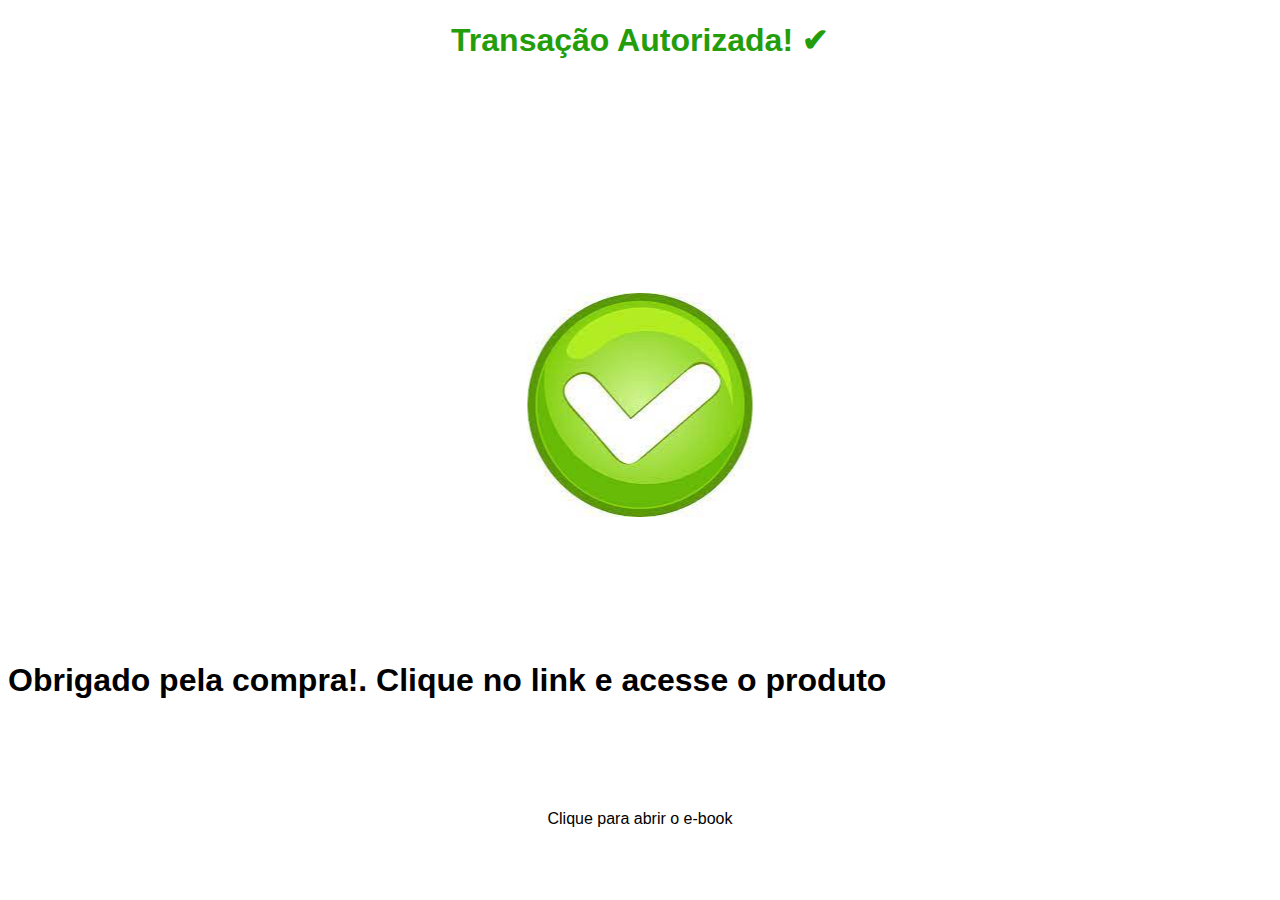
==== Braip/thanksPage/thanksPage.html @ c023fc83 "abc" ====
<!DOCTYPE html>
<html lang="pt-br">
<head>
    <meta charset="UTF-8">
    <meta name="viewport" content="width=device-width, initial-scale=1.0">
    <title>Transação completa - Obrigado!</title>
    <link rel="stylesheet" href="style.css">
</head>
<body>
    <h1 id="transition">Transação Autorizada! &#x2714 </h1>
    <img id="checkbtn" src="../Imgs/download.jfif" alt="Transação verificada">
    <section>    
        <h1 id="thanksMSG">Obrigado pela compra!. Clique no link e acesse o produto</h1>
        <a id="link" href="https://pietrodse.github.io/PDF/pdf/ebook.pdf">Clique para abrir o e-book</a>
    </section>
</body>
</html>
---- Braip/thanksPage/style.css ----
@charset "UTF-8";
*{
    font-family: Arial, Helvetica, sans-serif;
}
h1{
    text-align: center;
}
img#checkbtn{
    position: absolute;
    top: 45%;
    left: 50%;
    transform: translate(-50%, -50%);
}
h1#transition{
    color: rgb(36, 157, 11);
}
h1#thanksMSG{
    position: absolute;
    bottom: 20%;
}
a#link{
    position: absolute;
    color: black;
    text-decoration: none;
    top: 90%;
    left: 50%;
    transform: translate(-50%);
}
a#link:hover{
    color: rgb(26, 26, 26);
}
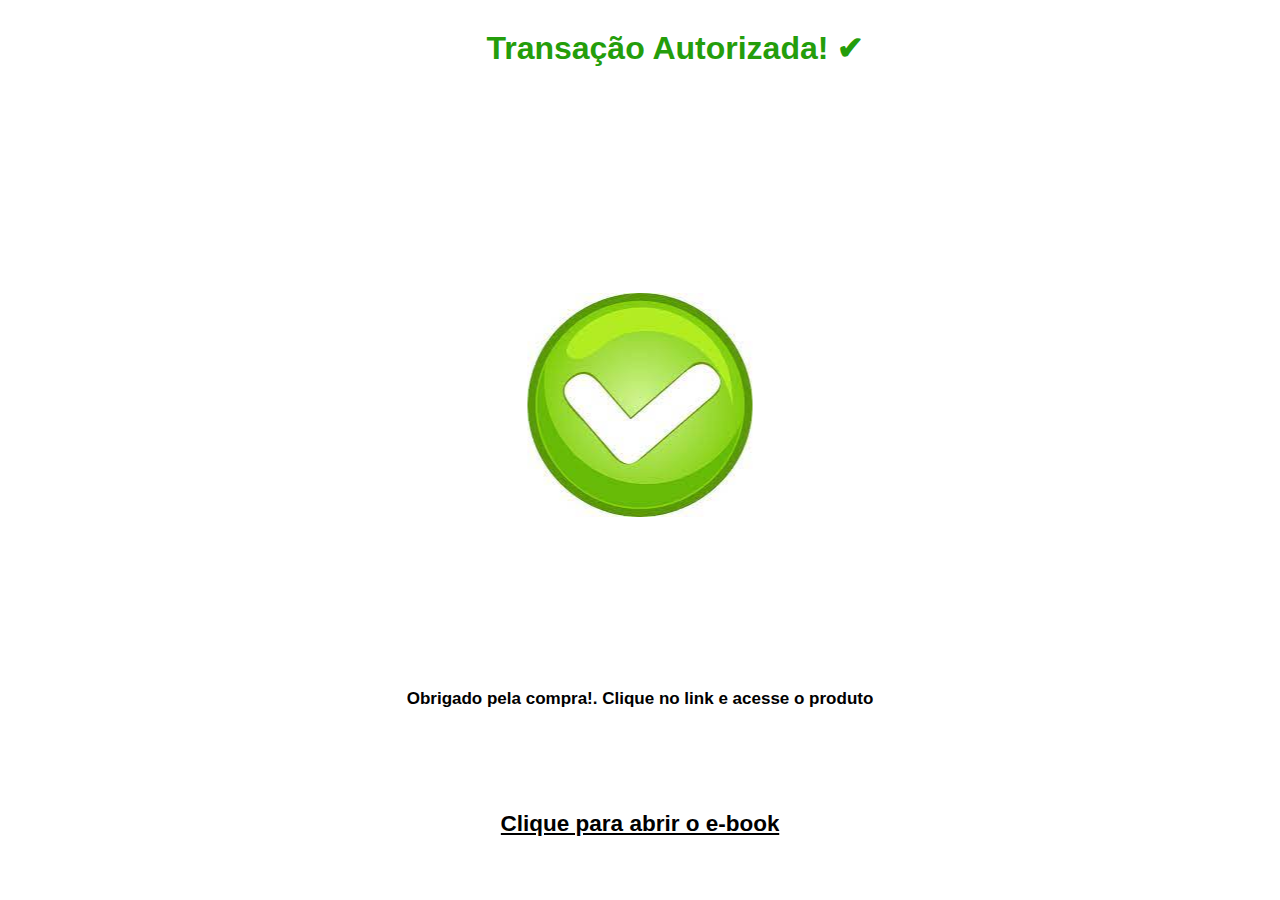
==== commit e0ec38b2: "abc" ====
--- a/Braip/thanksPage/thanksPage.html
+++ b/Braip/thanksPage/thanksPage.html
@@ -4,14 +4,16 @@
     <meta charset="UTF-8">
     <meta name="viewport" content="width=device-width, initial-scale=1.0">
     <title>Transação completa - Obrigado!</title>
-    <link rel="stylesheet" href="style.css">
+    <link rel="stylesheet" href="assets/style.css">
+    <link rel="stylesheet" href="assets/mq.css">
 </head>
 <body>
     <h1 id="transition">Transação Autorizada! &#x2714 </h1>
-    <img id="checkbtn" src="../Imgs/download.jfif" alt="Transação verificada">
-    <section>    
+    <img id="checkbtn" src="../Imgs/download.jfif" alt="Transação autorizada">
+    <section id="section">    
         <h1 id="thanksMSG">Obrigado pela compra!. Clique no link e acesse o produto</h1>
-        <a id="link" href="https://pietrodse.github.io/PDF/pdf/ebook.pdf">Clique para abrir o e-book</a>
+        <a id="link" href="https://pietrodse.github.io/PDF/pdf/ebook.pdf"><h2>Clique para abrir o e-book</h2></a>
     </section>
+
 </body>
 </html>--- a/Braip/thanksPage/assets/style.css
+++ b/Braip/thanksPage/assets/style.css
@@ -0,0 +1,35 @@
+@charset "UTF-8";
+*{
+    font-family: Arial, Helvetica, sans-serif;
+    overflow: hidden;
+}
+
+img#checkbtn{
+    position: absolute;
+    top: 45%;
+    left: 50%;
+    transform: translate(-50%, -50%);
+}
+h1#transition{
+    color: rgb(36, 157, 11);
+    position: absolute;
+    left: 15%;
+}
+h1#thanksMSG{
+    text-wrap: nowrap;
+    font-size: 17px;
+    position: absolute;
+    bottom: 20%;
+}
+a#link{
+    position: absolute;
+    font-size: 15px;
+    text-wrap: nowrap;
+    color: black;
+    top: 88%;
+    left: 50%;
+    transform: translate(-50%);
+}
+a#link:hover{
+    color: rgb(26, 26, 26);
+}--- a/Braip/thanksPage/assets/mq.css
+++ b/Braip/thanksPage/assets/mq.css
@@ -0,0 +1,9 @@
+@media screen and (min-width:837px){
+    h1#transition{
+        left: 38%;
+    }
+    h1#thanksMSG{
+        left: 50%;
+        transform: translate(-50%);
+    }
+}